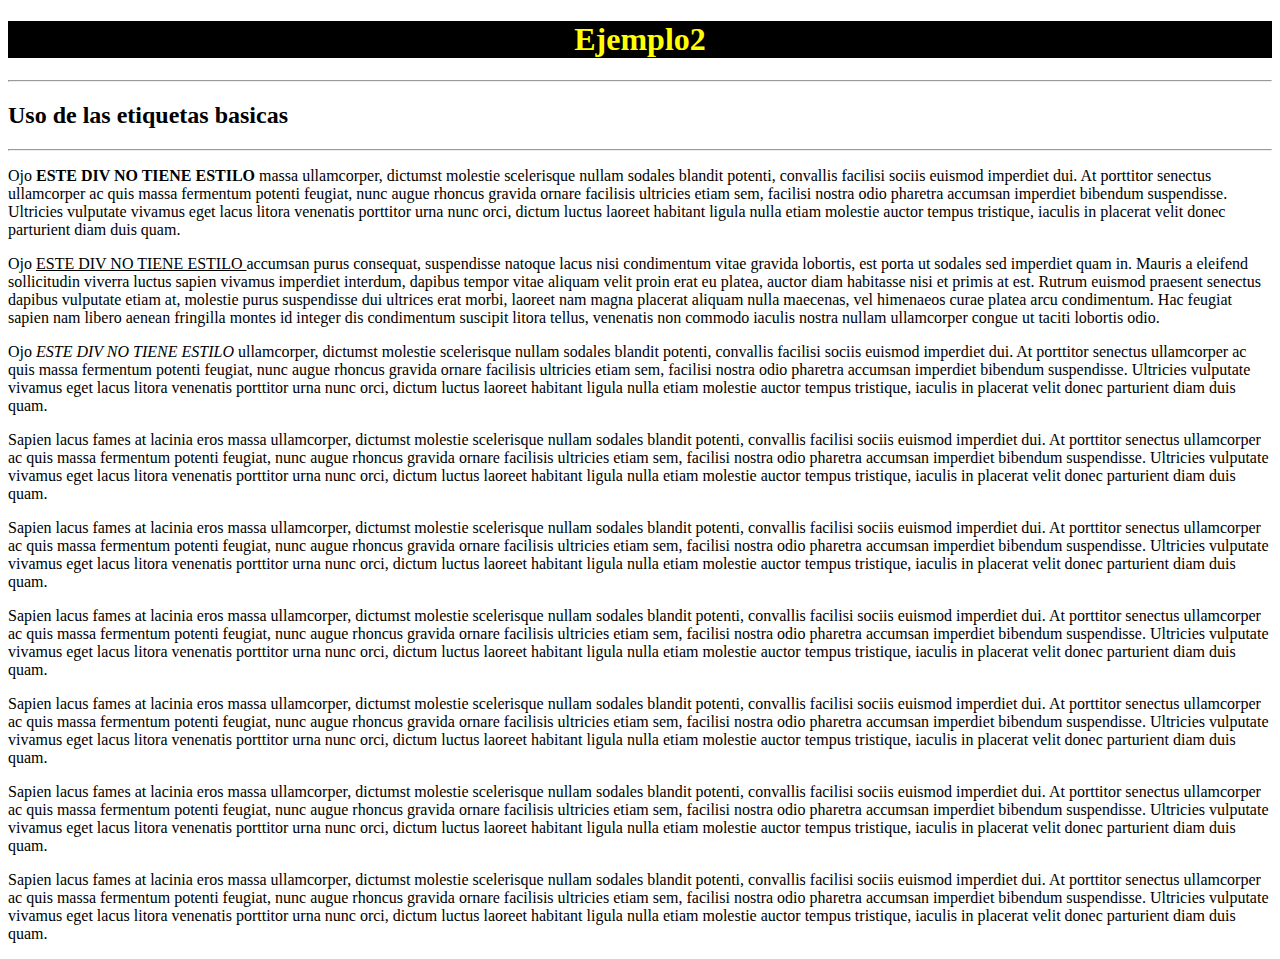
==== src/main/resources/static/ejemplo2.html @ e6c982dc "EntregableSemana4" ====
<!DOCTYPE html>
<!--
Comentario:
-->
<html>
    <head>
        <title>SayaTech</title>
        <meta charset="UTF-8">
        
    </head>
    <body>
        <div>
            <h1 style="text-align: center ;background-color:black;color: yellow">Ejemplo2</h1>
            <hr/>
            <h2>Uso de las etiquetas basicas </h2>
            <hr/>
        </div>
        <div >
            <p> Ojo <strong> ESTE DIV NO TIENE ESTILO </strong> massa ullamcorper, dictumst molestie scelerisque nullam sodales blandit potenti, convallis facilisi sociis euismod imperdiet dui. At porttitor senectus ullamcorper ac quis massa fermentum potenti feugiat, nunc augue rhoncus gravida ornare facilisis ultricies etiam sem, facilisi nostra odio pharetra accumsan imperdiet bibendum suspendisse. Ultricies vulputate vivamus eget lacus litora venenatis porttitor urna nunc orci, dictum luctus laoreet habitant ligula nulla etiam molestie auctor tempus tristique, iaculis in placerat velit donec parturient diam duis quam. </p>
            <p> Ojo <u> ESTE DIV NO TIENE ESTILO </u> accumsan purus consequat, suspendisse natoque lacus nisi condimentum vitae gravida lobortis, est porta ut sodales sed imperdiet quam in. Mauris a eleifend sollicitudin viverra luctus sapien vivamus imperdiet interdum, dapibus tempor vitae aliquam velit proin erat eu platea, auctor diam habitasse nisi et primis at est. Rutrum euismod praesent senectus dapibus vulputate etiam at, molestie purus suspendisse dui ultrices erat morbi, laoreet nam magna placerat aliquam nulla maecenas, vel himenaeos curae platea arcu condimentum. Hac feugiat sapien nam libero aenean fringilla montes id integer dis condimentum suscipit litora tellus, venenatis non commodo iaculis nostra nullam ullamcorper congue ut taciti lobortis odio.
            <p> Ojo <i> ESTE DIV NO TIENE ESTILO </i> ullamcorper, dictumst molestie scelerisque nullam sodales blandit potenti, convallis facilisi sociis euismod imperdiet dui. At porttitor senectus ullamcorper ac quis massa fermentum potenti feugiat, nunc augue rhoncus gravida ornare facilisis ultricies etiam sem, facilisi nostra odio pharetra accumsan imperdiet bibendum suspendisse. Ultricies vulputate vivamus eget lacus litora venenatis porttitor urna nunc orci, dictum luctus laoreet habitant ligula nulla etiam molestie auctor tempus tristique, iaculis in placerat velit donec parturient diam duis quam. </p>
            <p> Sapien lacus fames at lacinia eros massa ullamcorper, dictumst molestie scelerisque nullam sodales blandit potenti, convallis facilisi sociis euismod imperdiet dui. At porttitor senectus ullamcorper ac quis massa fermentum potenti feugiat, nunc augue rhoncus gravida ornare facilisis ultricies etiam sem, facilisi nostra odio pharetra accumsan imperdiet bibendum suspendisse. Ultricies vulputate vivamus eget lacus litora venenatis porttitor urna nunc orci, dictum luctus laoreet habitant ligula nulla etiam molestie auctor tempus tristique, iaculis in placerat velit donec parturient diam duis quam. </p>
            <p> Sapien lacus fames at lacinia eros massa ullamcorper, dictumst molestie scelerisque nullam sodales blandit potenti, convallis facilisi sociis euismod imperdiet dui. At porttitor senectus ullamcorper ac quis massa fermentum potenti feugiat, nunc augue rhoncus gravida ornare facilisis ultricies etiam sem, facilisi nostra odio pharetra accumsan imperdiet bibendum suspendisse. Ultricies vulputate vivamus eget lacus litora venenatis porttitor urna nunc orci, dictum luctus laoreet habitant ligula nulla etiam molestie auctor tempus tristique, iaculis in placerat velit donec parturient diam duis quam. </p>
            <p> Sapien lacus fames at lacinia eros massa ullamcorper, dictumst molestie scelerisque nullam sodales blandit potenti, convallis facilisi sociis euismod imperdiet dui. At porttitor senectus ullamcorper ac quis massa fermentum potenti feugiat, nunc augue rhoncus gravida ornare facilisis ultricies etiam sem, facilisi nostra odio pharetra accumsan imperdiet bibendum suspendisse. Ultricies vulputate vivamus eget lacus litora venenatis porttitor urna nunc orci, dictum luctus laoreet habitant ligula nulla etiam molestie auctor tempus tristique, iaculis in placerat velit donec parturient diam duis quam. </p>
            <p> Sapien lacus fames at lacinia eros massa ullamcorper, dictumst molestie scelerisque nullam sodales blandit potenti, convallis facilisi sociis euismod imperdiet dui. At porttitor senectus ullamcorper ac quis massa fermentum potenti feugiat, nunc augue rhoncus gravida ornare facilisis ultricies etiam sem, facilisi nostra odio pharetra accumsan imperdiet bibendum suspendisse. Ultricies vulputate vivamus eget lacus litora venenatis porttitor urna nunc orci, dictum luctus laoreet habitant ligula nulla etiam molestie auctor tempus tristique, iaculis in placerat velit donec parturient diam duis quam. </p>
            <p> Sapien lacus fames at lacinia eros massa ullamcorper, dictumst molestie scelerisque nullam sodales blandit potenti, convallis facilisi sociis euismod imperdiet dui. At porttitor senectus ullamcorper ac quis massa fermentum potenti feugiat, nunc augue rhoncus gravida ornare facilisis ultricies etiam sem, facilisi nostra odio pharetra accumsan imperdiet bibendum suspendisse. Ultricies vulputate vivamus eget lacus litora venenatis porttitor urna nunc orci, dictum luctus laoreet habitant ligula nulla etiam molestie auctor tempus tristique, iaculis in placerat velit donec parturient diam duis quam. </p>
            <p> Sapien lacus fames at lacinia eros massa ullamcorper, dictumst molestie scelerisque nullam sodales blandit potenti, convallis facilisi sociis euismod imperdiet dui. At porttitor senectus ullamcorper ac quis massa fermentum potenti feugiat, nunc augue rhoncus gravida ornare facilisis ultricies etiam sem, facilisi nostra odio pharetra accumsan imperdiet bibendum suspendisse. Ultricies vulputate vivamus eget lacus litora venenatis porttitor urna nunc orci, dictum luctus laoreet habitant ligula nulla etiam molestie auctor tempus tristique, iaculis in placerat velit donec parturient diam duis quam. </p>

        </div>
        
    </body>
</html>
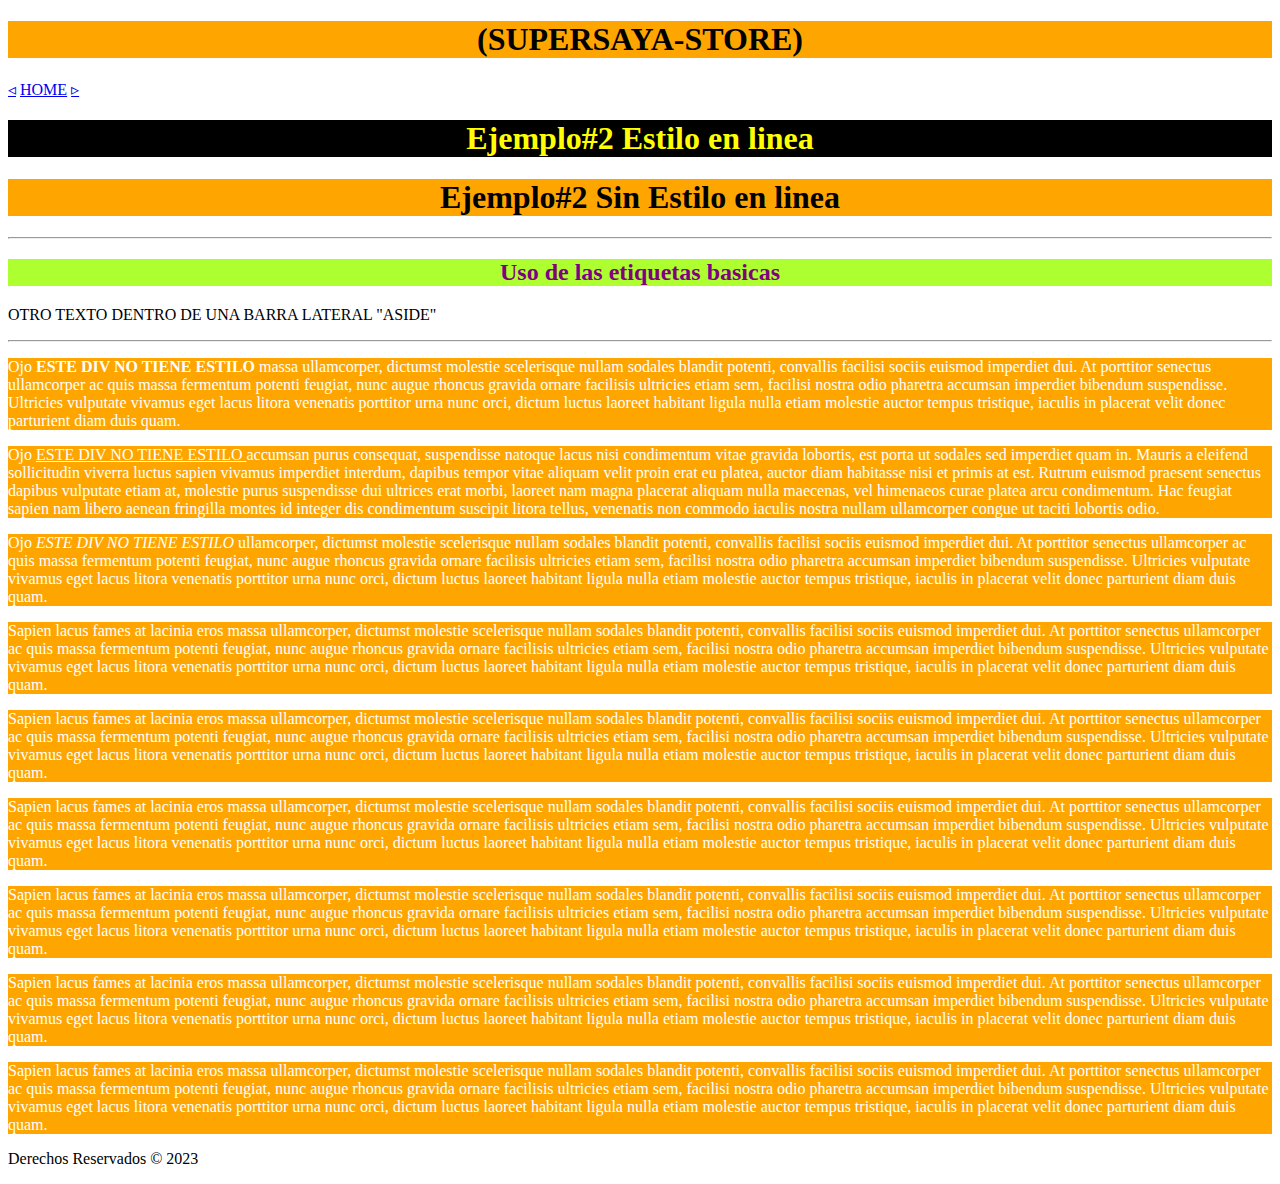
==== commit 94e8a056: "EntregableSemana4(SegundaParteDe3)" ====
--- a/src/main/resources/static/ejemplo2.html
+++ b/src/main/resources/static/ejemplo2.html
@@ -6,27 +6,49 @@
     <head>
         <title>SayaTech</title>
         <meta charset="UTF-8">
-        
+        <link href="css/estilos.css" rel="stylesheet" type="text/css"/>
     </head>
     <body>
-        <div>
-            <h1 style="text-align: center ;background-color:black;color: yellow">Ejemplo2</h1>
-            <hr/>
-            <h2>Uso de las etiquetas basicas </h2>
-            <hr/>
-        </div>
-        <div >
-            <p> Ojo <strong> ESTE DIV NO TIENE ESTILO </strong> massa ullamcorper, dictumst molestie scelerisque nullam sodales blandit potenti, convallis facilisi sociis euismod imperdiet dui. At porttitor senectus ullamcorper ac quis massa fermentum potenti feugiat, nunc augue rhoncus gravida ornare facilisis ultricies etiam sem, facilisi nostra odio pharetra accumsan imperdiet bibendum suspendisse. Ultricies vulputate vivamus eget lacus litora venenatis porttitor urna nunc orci, dictum luctus laoreet habitant ligula nulla etiam molestie auctor tempus tristique, iaculis in placerat velit donec parturient diam duis quam. </p>
-            <p> Ojo <u> ESTE DIV NO TIENE ESTILO </u> accumsan purus consequat, suspendisse natoque lacus nisi condimentum vitae gravida lobortis, est porta ut sodales sed imperdiet quam in. Mauris a eleifend sollicitudin viverra luctus sapien vivamus imperdiet interdum, dapibus tempor vitae aliquam velit proin erat eu platea, auctor diam habitasse nisi et primis at est. Rutrum euismod praesent senectus dapibus vulputate etiam at, molestie purus suspendisse dui ultrices erat morbi, laoreet nam magna placerat aliquam nulla maecenas, vel himenaeos curae platea arcu condimentum. Hac feugiat sapien nam libero aenean fringilla montes id integer dis condimentum suscipit litora tellus, venenatis non commodo iaculis nostra nullam ullamcorper congue ut taciti lobortis odio.
-            <p> Ojo <i> ESTE DIV NO TIENE ESTILO </i> ullamcorper, dictumst molestie scelerisque nullam sodales blandit potenti, convallis facilisi sociis euismod imperdiet dui. At porttitor senectus ullamcorper ac quis massa fermentum potenti feugiat, nunc augue rhoncus gravida ornare facilisis ultricies etiam sem, facilisi nostra odio pharetra accumsan imperdiet bibendum suspendisse. Ultricies vulputate vivamus eget lacus litora venenatis porttitor urna nunc orci, dictum luctus laoreet habitant ligula nulla etiam molestie auctor tempus tristique, iaculis in placerat velit donec parturient diam duis quam. </p>
-            <p> Sapien lacus fames at lacinia eros massa ullamcorper, dictumst molestie scelerisque nullam sodales blandit potenti, convallis facilisi sociis euismod imperdiet dui. At porttitor senectus ullamcorper ac quis massa fermentum potenti feugiat, nunc augue rhoncus gravida ornare facilisis ultricies etiam sem, facilisi nostra odio pharetra accumsan imperdiet bibendum suspendisse. Ultricies vulputate vivamus eget lacus litora venenatis porttitor urna nunc orci, dictum luctus laoreet habitant ligula nulla etiam molestie auctor tempus tristique, iaculis in placerat velit donec parturient diam duis quam. </p>
-            <p> Sapien lacus fames at lacinia eros massa ullamcorper, dictumst molestie scelerisque nullam sodales blandit potenti, convallis facilisi sociis euismod imperdiet dui. At porttitor senectus ullamcorper ac quis massa fermentum potenti feugiat, nunc augue rhoncus gravida ornare facilisis ultricies etiam sem, facilisi nostra odio pharetra accumsan imperdiet bibendum suspendisse. Ultricies vulputate vivamus eget lacus litora venenatis porttitor urna nunc orci, dictum luctus laoreet habitant ligula nulla etiam molestie auctor tempus tristique, iaculis in placerat velit donec parturient diam duis quam. </p>
-            <p> Sapien lacus fames at lacinia eros massa ullamcorper, dictumst molestie scelerisque nullam sodales blandit potenti, convallis facilisi sociis euismod imperdiet dui. At porttitor senectus ullamcorper ac quis massa fermentum potenti feugiat, nunc augue rhoncus gravida ornare facilisis ultricies etiam sem, facilisi nostra odio pharetra accumsan imperdiet bibendum suspendisse. Ultricies vulputate vivamus eget lacus litora venenatis porttitor urna nunc orci, dictum luctus laoreet habitant ligula nulla etiam molestie auctor tempus tristique, iaculis in placerat velit donec parturient diam duis quam. </p>
-            <p> Sapien lacus fames at lacinia eros massa ullamcorper, dictumst molestie scelerisque nullam sodales blandit potenti, convallis facilisi sociis euismod imperdiet dui. At porttitor senectus ullamcorper ac quis massa fermentum potenti feugiat, nunc augue rhoncus gravida ornare facilisis ultricies etiam sem, facilisi nostra odio pharetra accumsan imperdiet bibendum suspendisse. Ultricies vulputate vivamus eget lacus litora venenatis porttitor urna nunc orci, dictum luctus laoreet habitant ligula nulla etiam molestie auctor tempus tristique, iaculis in placerat velit donec parturient diam duis quam. </p>
-            <p> Sapien lacus fames at lacinia eros massa ullamcorper, dictumst molestie scelerisque nullam sodales blandit potenti, convallis facilisi sociis euismod imperdiet dui. At porttitor senectus ullamcorper ac quis massa fermentum potenti feugiat, nunc augue rhoncus gravida ornare facilisis ultricies etiam sem, facilisi nostra odio pharetra accumsan imperdiet bibendum suspendisse. Ultricies vulputate vivamus eget lacus litora venenatis porttitor urna nunc orci, dictum luctus laoreet habitant ligula nulla etiam molestie auctor tempus tristique, iaculis in placerat velit donec parturient diam duis quam. </p>
-            <p> Sapien lacus fames at lacinia eros massa ullamcorper, dictumst molestie scelerisque nullam sodales blandit potenti, convallis facilisi sociis euismod imperdiet dui. At porttitor senectus ullamcorper ac quis massa fermentum potenti feugiat, nunc augue rhoncus gravida ornare facilisis ultricies etiam sem, facilisi nostra odio pharetra accumsan imperdiet bibendum suspendisse. Ultricies vulputate vivamus eget lacus litora venenatis porttitor urna nunc orci, dictum luctus laoreet habitant ligula nulla etiam molestie auctor tempus tristique, iaculis in placerat velit donec parturient diam duis quam. </p>
+        <header>
+            <h1>(SUPERSAYA-STORE)</h1>
+            <nav>
 
-        </div>
-        
+
+            </nav>
+            
+            </header>
+
+            <a href="ejemplo5.html">&triangleleft;</a>
+            <a href="index.html">HOME</a>
+            <a href="ejemplo3.html">&triangleright;</a>
+
+            <aside>
+                <h1 style="text-align: center ;background-color:black;color: yellow">Ejemplo#2 Estilo en linea</h1>
+                <h1>Ejemplo#2 Sin Estilo en linea</h1>
+                <hr/>
+                <h2>Uso de las etiquetas basicas </h2>
+                <p> OTRO TEXTO DENTRO DE UNA BARRA LATERAL "ASIDE" </p>
+                <hr/>
+
+            </aside>
+            <section >
+                <p> Ojo <strong> ESTE DIV NO TIENE ESTILO </strong> massa ullamcorper, dictumst molestie scelerisque nullam sodales blandit potenti, convallis facilisi sociis euismod imperdiet dui. At porttitor senectus ullamcorper ac quis massa fermentum potenti feugiat, nunc augue rhoncus gravida ornare facilisis ultricies etiam sem, facilisi nostra odio pharetra accumsan imperdiet bibendum suspendisse. Ultricies vulputate vivamus eget lacus litora venenatis porttitor urna nunc orci, dictum luctus laoreet habitant ligula nulla etiam molestie auctor tempus tristique, iaculis in placerat velit donec parturient diam duis quam. </p>
+                <p> Ojo <u> ESTE DIV NO TIENE ESTILO </u> accumsan purus consequat, suspendisse natoque lacus nisi condimentum vitae gravida lobortis, est porta ut sodales sed imperdiet quam in. Mauris a eleifend sollicitudin viverra luctus sapien vivamus imperdiet interdum, dapibus tempor vitae aliquam velit proin erat eu platea, auctor diam habitasse nisi et primis at est. Rutrum euismod praesent senectus dapibus vulputate etiam at, molestie purus suspendisse dui ultrices erat morbi, laoreet nam magna placerat aliquam nulla maecenas, vel himenaeos curae platea arcu condimentum. Hac feugiat sapien nam libero aenean fringilla montes id integer dis condimentum suscipit litora tellus, venenatis non commodo iaculis nostra nullam ullamcorper congue ut taciti lobortis odio.
+                <p> Ojo <i> ESTE DIV NO TIENE ESTILO </i> ullamcorper, dictumst molestie scelerisque nullam sodales blandit potenti, convallis facilisi sociis euismod imperdiet dui. At porttitor senectus ullamcorper ac quis massa fermentum potenti feugiat, nunc augue rhoncus gravida ornare facilisis ultricies etiam sem, facilisi nostra odio pharetra accumsan imperdiet bibendum suspendisse. Ultricies vulputate vivamus eget lacus litora venenatis porttitor urna nunc orci, dictum luctus laoreet habitant ligula nulla etiam molestie auctor tempus tristique, iaculis in placerat velit donec parturient diam duis quam. </p>
+                <p> Sapien lacus fames at lacinia eros massa ullamcorper, dictumst molestie scelerisque nullam sodales blandit potenti, convallis facilisi sociis euismod imperdiet dui. At porttitor senectus ullamcorper ac quis massa fermentum potenti feugiat, nunc augue rhoncus gravida ornare facilisis ultricies etiam sem, facilisi nostra odio pharetra accumsan imperdiet bibendum suspendisse. Ultricies vulputate vivamus eget lacus litora venenatis porttitor urna nunc orci, dictum luctus laoreet habitant ligula nulla etiam molestie auctor tempus tristique, iaculis in placerat velit donec parturient diam duis quam. </p>
+                <p> Sapien lacus fames at lacinia eros massa ullamcorper, dictumst molestie scelerisque nullam sodales blandit potenti, convallis facilisi sociis euismod imperdiet dui. At porttitor senectus ullamcorper ac quis massa fermentum potenti feugiat, nunc augue rhoncus gravida ornare facilisis ultricies etiam sem, facilisi nostra odio pharetra accumsan imperdiet bibendum suspendisse. Ultricies vulputate vivamus eget lacus litora venenatis porttitor urna nunc orci, dictum luctus laoreet habitant ligula nulla etiam molestie auctor tempus tristique, iaculis in placerat velit donec parturient diam duis quam. </p>
+                <p> Sapien lacus fames at lacinia eros massa ullamcorper, dictumst molestie scelerisque nullam sodales blandit potenti, convallis facilisi sociis euismod imperdiet dui. At porttitor senectus ullamcorper ac quis massa fermentum potenti feugiat, nunc augue rhoncus gravida ornare facilisis ultricies etiam sem, facilisi nostra odio pharetra accumsan imperdiet bibendum suspendisse. Ultricies vulputate vivamus eget lacus litora venenatis porttitor urna nunc orci, dictum luctus laoreet habitant ligula nulla etiam molestie auctor tempus tristique, iaculis in placerat velit donec parturient diam duis quam. </p>
+                <p> Sapien lacus fames at lacinia eros massa ullamcorper, dictumst molestie scelerisque nullam sodales blandit potenti, convallis facilisi sociis euismod imperdiet dui. At porttitor senectus ullamcorper ac quis massa fermentum potenti feugiat, nunc augue rhoncus gravida ornare facilisis ultricies etiam sem, facilisi nostra odio pharetra accumsan imperdiet bibendum suspendisse. Ultricies vulputate vivamus eget lacus litora venenatis porttitor urna nunc orci, dictum luctus laoreet habitant ligula nulla etiam molestie auctor tempus tristique, iaculis in placerat velit donec parturient diam duis quam. </p>
+                <p> Sapien lacus fames at lacinia eros massa ullamcorper, dictumst molestie scelerisque nullam sodales blandit potenti, convallis facilisi sociis euismod imperdiet dui. At porttitor senectus ullamcorper ac quis massa fermentum potenti feugiat, nunc augue rhoncus gravida ornare facilisis ultricies etiam sem, facilisi nostra odio pharetra accumsan imperdiet bibendum suspendisse. Ultricies vulputate vivamus eget lacus litora venenatis porttitor urna nunc orci, dictum luctus laoreet habitant ligula nulla etiam molestie auctor tempus tristique, iaculis in placerat velit donec parturient diam duis quam. </p>
+                <p> Sapien lacus fames at lacinia eros massa ullamcorper, dictumst molestie scelerisque nullam sodales blandit potenti, convallis facilisi sociis euismod imperdiet dui. At porttitor senectus ullamcorper ac quis massa fermentum potenti feugiat, nunc augue rhoncus gravida ornare facilisis ultricies etiam sem, facilisi nostra odio pharetra accumsan imperdiet bibendum suspendisse. Ultricies vulputate vivamus eget lacus litora venenatis porttitor urna nunc orci, dictum luctus laoreet habitant ligula nulla etiam molestie auctor tempus tristique, iaculis in placerat velit donec parturient diam duis quam. </p>
+
+            </section>
+
+            <footer>
+
+                <p>Derechos Reservados &COPY; 2023</p>
+
+            </footer>
+
     </body>
 </html>
--- a/src/main/resources/static/css/estilos.css
+++ b/src/main/resources/static/css/estilos.css
@@ -0,0 +1,52 @@
+
+/* 
+    Created on : Jun 8, 2023, 7:48:32 PM
+    Author     : oport
+*/
+
+SECTION p{
+    background-color: orange;
+    color:white;
+
+}
+
+/* 
+  Aqui con h1 h2 usamos factorizacion para alinear el texto en el centro 
+*/
+h1, h2 {
+    text-align: center;
+
+
+}
+
+h1 {
+
+    background-color: orange;
+    color:black;
+
+}
+
+h2 {
+
+    background-color: greenyellow;
+    color:purple;
+
+}
+
+thead tr{
+    background-color: blue;
+    color: yellow;
+    
+}
+
+tbody tr:nth-child(even){
+    background-color: yellow;
+  
+    
+}
+
+tbody tr:nth-child(odd){
+    background-color: grey;
+  
+    
+}